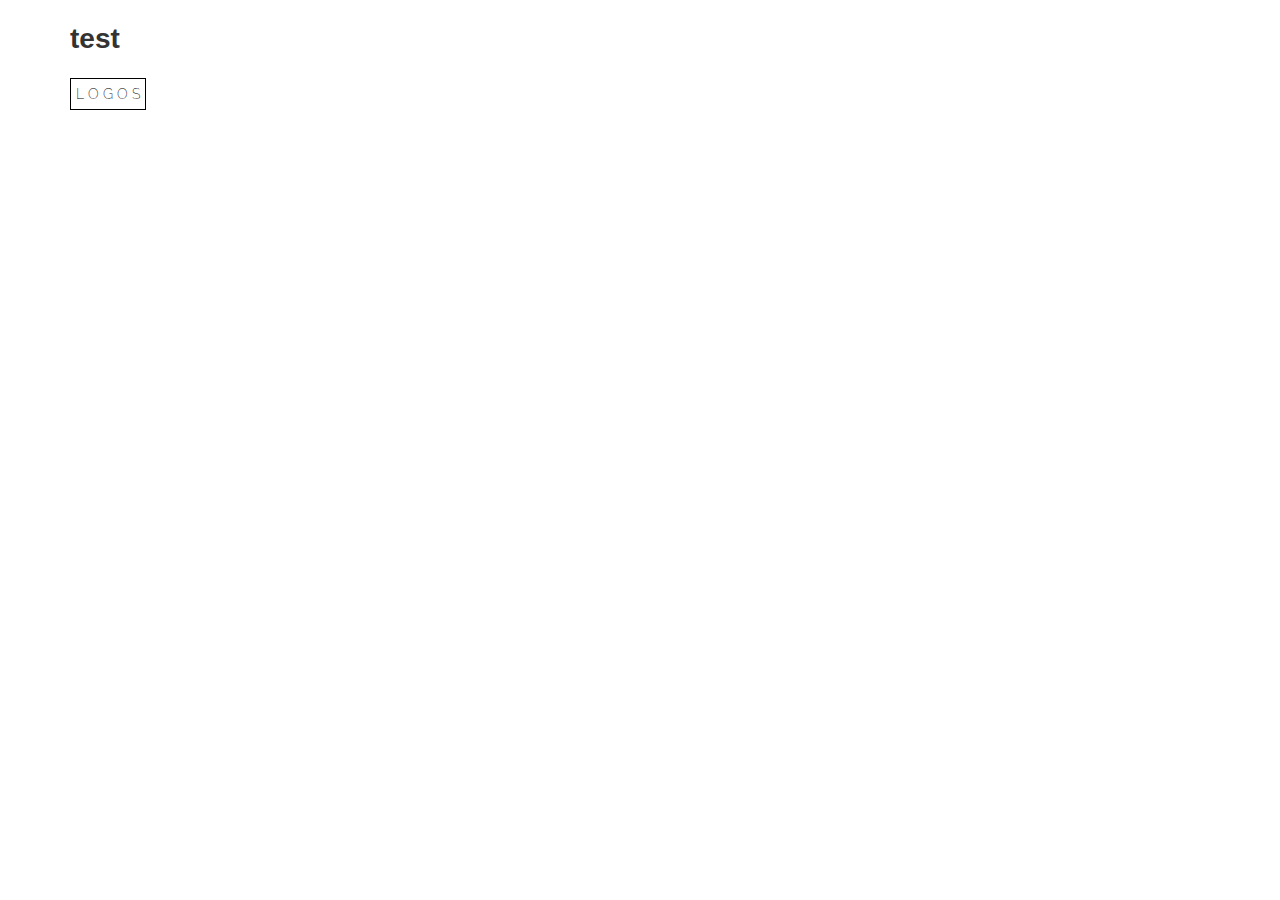
==== index.html @ 07541019 "added readme, setup index.html a bit" ====
<!DOCTYPE html>
<html>
<head>
  <link href='https://fonts.googleapis.com/css?family=Raleway:400,200' rel='stylesheet' type='text/css'>
  <link href='/assets/bootstrap.css' rel='stylesheet' type='text/css'>
  <link href='/assets/style.css' rel='stylesheet' type='text/css'>
  <title>whitecz.com | L O G O S</title>
</head>
<body>

<!-- sticky nav -->

<!-- end sticky nav -->



<!-- home -->
<!-- end home-->



<!-- about -->
<!-- end about-->


<!-- machine cut -->
<!-- end machine cut-->


<!-- hand cut -->
<!-- end hand cut-->


<!-- contact -->
<!-- end contact -->


<!-- testing below -->
<div class="row">
  <div class="container">
    <h1>test</h1>
    <div class="logo">L O G O S</div>
  </div>
</div>




</body>
</html>
---- assets/style.css ----
.logo {
	font-family: 'Raleway', sans-serif;
	font-weight: 200;
	padding: 5px;
	border: 1px solid #000;
	color: #000;
	display: inline-block;
}
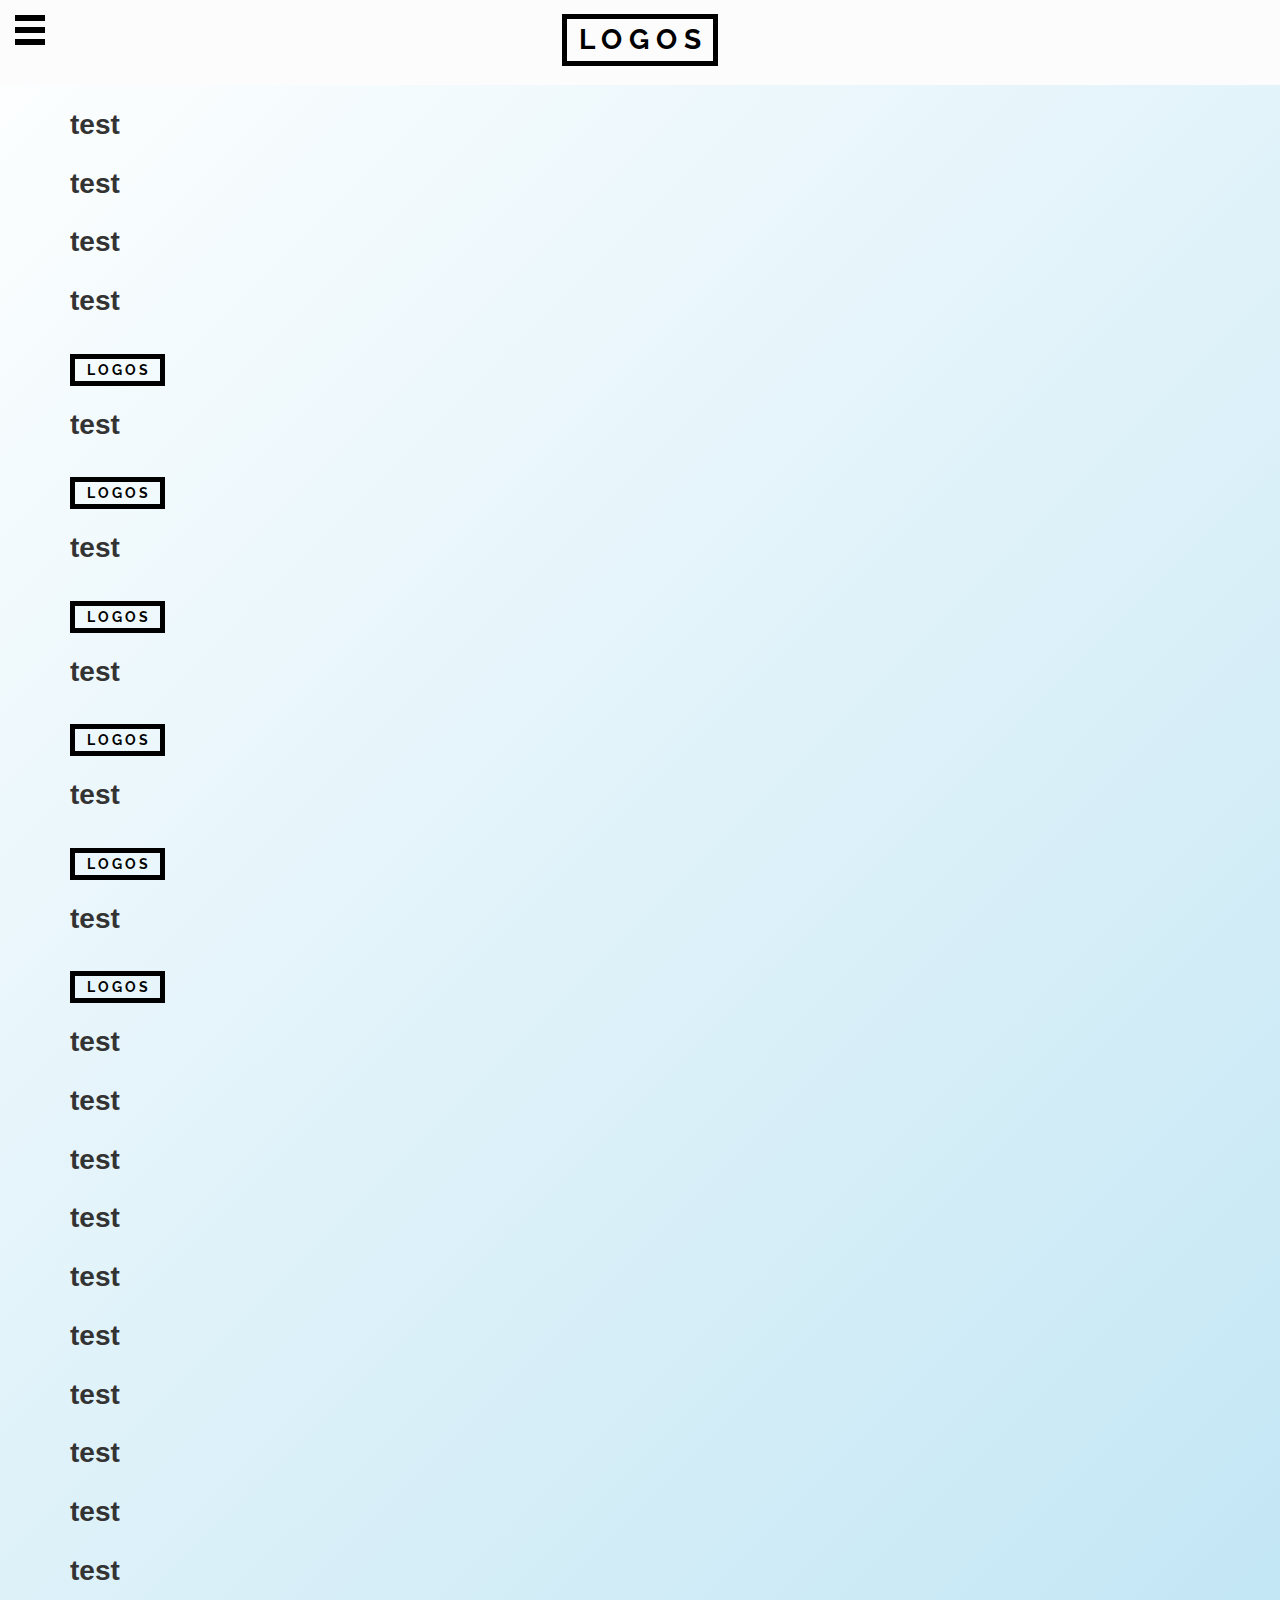
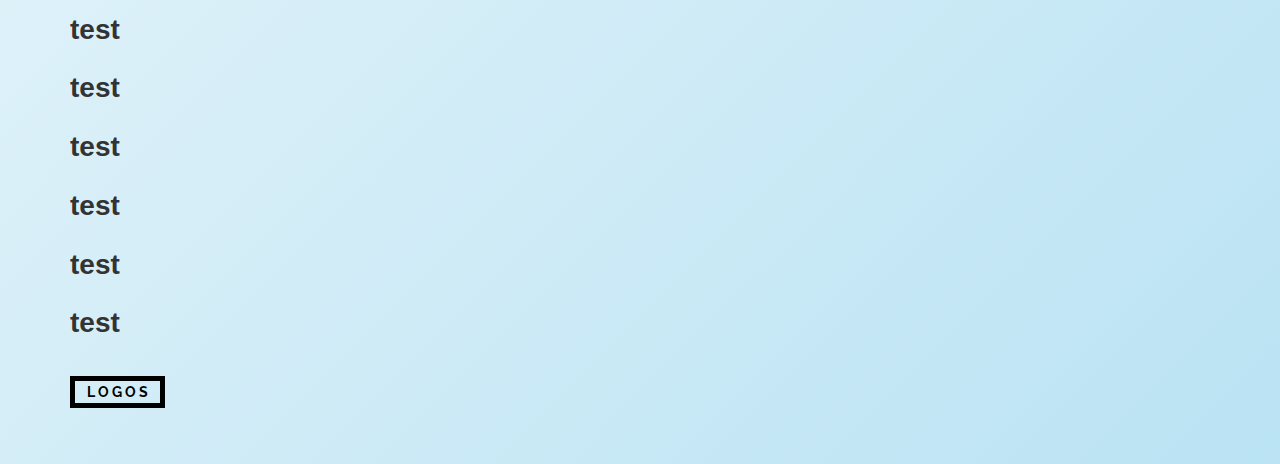
==== commit 9aff16c7: "Added different nav and logo" ====
--- a/index.html
+++ b/index.html
@@ -1,18 +1,51 @@
 <!DOCTYPE html>
 <html>
 <head>
-  <link href='https://fonts.googleapis.com/css?family=Raleway:400,200' rel='stylesheet' type='text/css'>
-  <link href='/assets/bootstrap.css' rel='stylesheet' type='text/css'>
-  <link href='/assets/style.css' rel='stylesheet' type='text/css'>
-  <title>whitecz.com | L O G O S</title>
+  <link href="https://fonts.googleapis.com/css?family=Raleway:300,800" rel="stylesheet">
+  <link href='assets/bootstrap.css' rel='stylesheet' type='text/css'>
+  <link href='assets/style.css' rel='stylesheet' type='text/css'>
+  <title>L O G O S | cubic zirconias</title>
 </head>
 <body>
 
 <!-- sticky nav -->
 
-<!-- end sticky nav -->
+<ul class="navigation">
+  <li class="nav-item"><a href="#">Home</a></li>
+  <li class="nav-item"><a href="#">Portfolio</a></li>
+  <li class="nav-item"><a href="#">About</a></li>
+  <li class="nav-item"><a href="#">Blog</a></li>
+  <li class="nav-item"><a href="#">Contact</a></li>
+</ul>
+
+<input type="checkbox" id="nav-trigger" class="nav-trigger" />
+<label for="nav-trigger"></label>
+
+<div class="site-wrap">
+<div class="nav-logo">
+    <h1 class="logo">L O G O S</h1>
+</div>
+    <!-- insert the rest of your page markup here -->
 
 
+<!-- <div class="nav">
+    <div class="col-sm-3 nav-logo">
+        <h1>logo</h1>
+    </div>
+    <div class="col-sm-9">
+        <div class="row">
+            <ul class="nav-bar font-lora">
+                <li><a href="#">About</a></li>
+                <li><a href="#">Machine Cut</a></li>
+                <li><a href="#">Hand Cut</a></li>
+                <li><a href="#">Contact</a></li>
+            </ul>
+        </div>
+    </div>
+</div> -->
+
+<!-- end sticky nav -->
+<div class="content">
 
 <!-- home -->
 <!-- end home-->
@@ -36,15 +69,78 @@
 
 
 <!-- testing below -->
-<div class="row">
-  <div class="container">
-    <h1>test</h1>
-    <div class="logo">L O G O S</div>
-  </div>
+    <div class="row">
+      <div class="container">
+        <h1>test</h1>
+        <h1>test</h1>
+        <h1>test</h1>
+        <h1>test</h1>
+
+        <div class="logo">L O G O S</div>
+      </div>
+    </div>
+
+    <div class="row">
+      <div class="container">
+        <h1>test</h1>
+        <div class="logo">L O G O S</div>
+      </div>
+    </div>
+
+    <div class="row">
+      <div class="container">
+        <h1>test</h1>
+        <div class="logo">L O G O S</div>
+      </div>
+    </div>
+
+    <div class="row">
+      <div class="container">
+        <h1>test</h1>
+        <div class="logo">L O G O S</div>
+      </div>
+    </div>
+
+    <div class="row">
+      <div class="container">
+        <h1>test</h1>
+        <div class="logo">L O G O S</div>
+      </div>
+    </div>
+
+    <div class="row">
+      <div class="container">
+        <h1>test</h1>
+        <div class="logo">L O G O S</div>
+      </div>
+    </div>
+
+    <div class="row">
+      <div class="container">
+        <h1>test</h1>
+        <h1>test</h1>
+        <h1>test</h1>
+        <h1>test</h1>
+        <h1>test</h1>
+        <h1>test</h1>
+        <h1>test</h1>
+        <h1>test</h1>
+        <h1>test</h1>
+        <h1>test</h1>
+        <h1>test</h1>
+        <h1>test</h1>
+        <h1>test</h1>
+        <h1>test</h1>
+        <h1>test</h1>
+        <h1>test</h1>
+        
+        <div class="logo">L O G O S</div>
+      </div>
+    </div>
+
 </div>
 
-
-
+</div>
 
 </body>
 </html>--- a/assets/style.css
+++ b/assets/style.css
@@ -1,8 +1,114 @@
+.font-lora {
+    font-family: 'Lora', serif;
+}
+
+.font {
+    font-family: 'Raleway', sans-serif;
+}
+
+.nav-logo {
+    box-sizing: border-box;
+    margin-top: 0;
+    width: 100%;
+    position: fixed;
+    margin-left: -56px;
+    top: 0;
+    text-align: center;
+    background-color: #fcfcfc;
+}
+
+/*@media (min-width: 768px) {
+    .nav-logo {
+        text-align:left;
+    }
+}*/
+
+
 .logo {
-	font-family: 'Raleway', sans-serif;
-	font-weight: 200;
-	padding: 5px;
-	border: 1px solid #000;
-	color: #000;
-	display: inline-block;
-}+    font-family: 'Raleway', sans-serif;
+    font-weight: 700;
+    padding: 1px 12px;
+    border: 5px solid #000;
+    color: #000;
+    display: inline-block;
+    margin-top:14px;
+
+}
+
+.content {
+    margin-top: 30px;
+}
+
+.navigation {
+    margin-top: 0;
+    list-style: none;
+    background: #111;
+    width: 100%;
+    height: 100%;
+    position: fixed;
+    top: 0;
+    right: 0;
+    bottom: 0;
+    left: 0;
+    z-index: 0;
+}
+
+.site-wrap {
+    min-width: 100%;
+    min-height: 100%;
+    background-color: #fff;
+    position: relative;
+    top: 0;
+    bottom: 100%;
+    left: 0;
+    z-index: 1;
+}
+
+.site-wrap {
+    /* ...previous styles here... */
+    padding: 4em;
+    background-image: linear-gradient(135deg, 
+                      rgb(254,255,255) 0%,
+                      rgb(221,241,249) 35%,
+                      rgb(160,216,239) 100%);
+    background-size: 200%;
+}
+
+.nav-trigger {
+    position: absolute;
+    clip: rect(0, 0, 0, 0);
+}
+
+label[for="nav-trigger"] {
+    position: fixed;
+    top: 15px;
+    left: 15px;
+    z-index: 2;
+}
+
+
+label[for="nav-trigger"] {
+    /* ... previous styles here... */
+    width: 30px;
+    height: 30px;
+    cursor: pointer;
+    background-image: url("data:image/svg+xml;utf8,<svg xmlns='http://www.w3.org/2000/svg' xmlns:xlink='http://www.w3.org/1999/xlink' version='1.1' x='0px' y='0px' width='30px' height='30px' viewBox='0 0 30 30' enable-background='new 0 0 30 30' xml:space='preserve'><rect width='30' height='6'/><rect y='24' width='30' height='6'/><rect y='12' width='30' height='6'/></svg>");
+    background-size: contain;
+}
+
+.nav-trigger:checked + label {
+    left: 215px;
+}
+
+.nav-trigger:checked ~ .site-wrap {
+    left: 200px;
+    box-shadow: 0 0 5px 5px rgba(0,0,0,0.5);
+}
+
+.nav-trigger + label, .site-wrap {
+    transition: left 0.2s;
+}
+
+body {
+    overflow-x: hidden;
+}
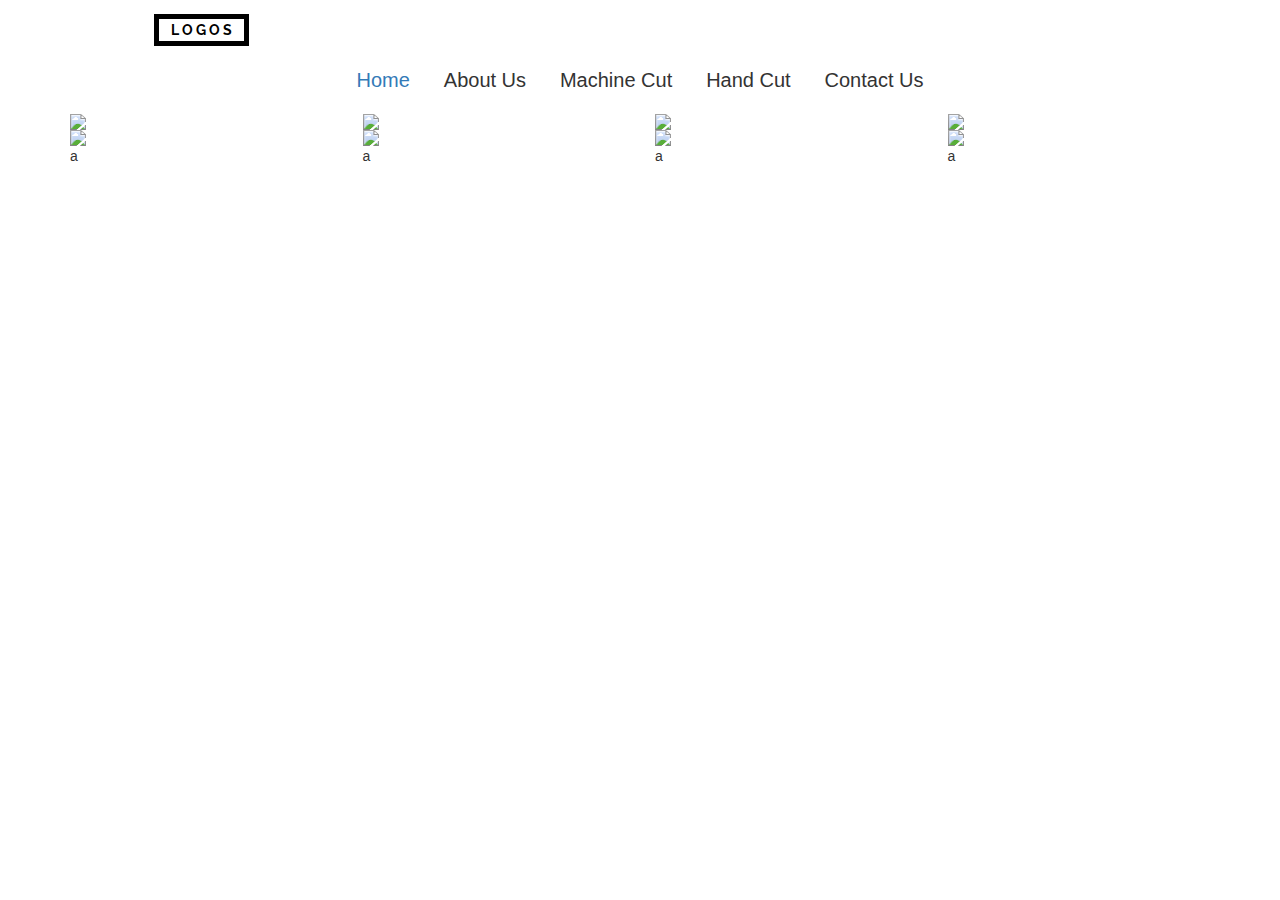
==== commit 3d7a6222: "test styles and .gitignore" ====
--- a/index.html
+++ b/index.html
@@ -1,146 +1,56 @@
-<!DOCTYPE html>
-<html>
-<head>
-  <link href="https://fonts.googleapis.com/css?family=Raleway:300,800" rel="stylesheet">
-  <link href='assets/bootstrap.css' rel='stylesheet' type='text/css'>
-  <link href='assets/style.css' rel='stylesheet' type='text/css'>
-  <title>L O G O S | cubic zirconias</title>
-</head>
-<body>
-
-<!-- sticky nav -->
-
-<ul class="navigation">
-  <li class="nav-item"><a href="#">Home</a></li>
-  <li class="nav-item"><a href="#">Portfolio</a></li>
-  <li class="nav-item"><a href="#">About</a></li>
-  <li class="nav-item"><a href="#">Blog</a></li>
-  <li class="nav-item"><a href="#">Contact</a></li>
-</ul>
-
-<input type="checkbox" id="nav-trigger" class="nav-trigger" />
-<label for="nav-trigger"></label>
-
-<div class="site-wrap">
-<div class="nav-logo">
-    <h1 class="logo">L O G O S</h1>
-</div>
-    <!-- insert the rest of your page markup here -->
-
-
-<!-- <div class="nav">
-    <div class="col-sm-3 nav-logo">
-        <h1>logo</h1>
-    </div>
-    <div class="col-sm-9">
-        <div class="row">
-            <ul class="nav-bar font-lora">
-                <li><a href="#">About</a></li>
-                <li><a href="#">Machine Cut</a></li>
-                <li><a href="#">Hand Cut</a></li>
-                <li><a href="#">Contact</a></li>
-            </ul>
-        </div>
-    </div>
-</div> -->
-
-<!-- end sticky nav -->
-<div class="content">
-
-<!-- home -->
-<!-- end home-->
-
-
-
-<!-- about -->
-<!-- end about-->
-
-
-<!-- machine cut -->
-<!-- end machine cut-->
-
-
-<!-- hand cut -->
-<!-- end hand cut-->
-
-
-<!-- contact -->
-<!-- end contact -->
-
-
-<!-- testing below -->
-    <div class="row">
-      <div class="container">
-        <h1>test</h1>
-        <h1>test</h1>
-        <h1>test</h1>
-        <h1>test</h1>
-
-        <div class="logo">L O G O S</div>
-      </div>
-    </div>
-
-    <div class="row">
-      <div class="container">
-        <h1>test</h1>
-        <div class="logo">L O G O S</div>
-      </div>
-    </div>
-
-    <div class="row">
-      <div class="container">
-        <h1>test</h1>
-        <div class="logo">L O G O S</div>
-      </div>
-    </div>
-
-    <div class="row">
-      <div class="container">
-        <h1>test</h1>
-        <div class="logo">L O G O S</div>
-      </div>
-    </div>
-
-    <div class="row">
-      <div class="container">
-        <h1>test</h1>
-        <div class="logo">L O G O S</div>
-      </div>
-    </div>
-
-    <div class="row">
-      <div class="container">
-        <h1>test</h1>
-        <div class="logo">L O G O S</div>
-      </div>
-    </div>
-
-    <div class="row">
-      <div class="container">
-        <h1>test</h1>
-        <h1>test</h1>
-        <h1>test</h1>
-        <h1>test</h1>
-        <h1>test</h1>
-        <h1>test</h1>
-        <h1>test</h1>
-        <h1>test</h1>
-        <h1>test</h1>
-        <h1>test</h1>
-        <h1>test</h1>
-        <h1>test</h1>
-        <h1>test</h1>
-        <h1>test</h1>
-        <h1>test</h1>
-        <h1>test</h1>
-        
-        <div class="logo">L O G O S</div>
-      </div>
-    </div>
-
-</div>
-
-</div>
-
-</body>
+<!DOCTYPE html>
+<html>
+<head>
+  <link href="https://fonts.googleapis.com/css?family=Raleway:300,800" rel="stylesheet">
+  <link href='assets/bootstrap.css' rel='stylesheet' type='text/css'>
+  <link href='assets/style.css' rel='stylesheet' type='text/css'>
+  <title>L O G O S | cubic zirconias</title>
+</head>
+<body>
+
+
+<div class="container">
+    <div class="row">
+        <div class="col-xs-12 col-sm-3 logo-container">
+            <div class="logo">L O G O S</div>
+        </div>
+        <div class="col-xs-12 col-sm-9"></div>
+    </div>
+    <div class="row">
+        <nav>
+            <ul class="nav">
+                <li><a href="#" class="mobile-nav">Home</a></li>
+                <li>About Us</li>
+                <li>Machine Cut</li>
+                <li>Hand Cut</li>
+                <li>Contact Us</li>
+            </ul>
+        </nav>
+    </div>
+
+    <div class="content">
+        <div class="row image-row">
+            <div class="col-md-3"><img class="img-responsive" src="images/full/1.jpg"/></div>
+            <div class="col-md-3"><img class="img-responsive" src="images/full/1.jpg"/></div>
+            <div class="col-md-3"><img class="img-responsive" src="images/full/1.jpg"/></div>
+            <div class="col-md-3"><img class="img-responsive" src="images/full/1.jpg"/></div>
+        </div>
+
+        <div class="row image-row">
+            <div class="col-md-3"><img class="img-responsive" src="images/full/1.jpg"/></div>
+            <div class="col-md-3"><img class="img-responsive" src="images/full/1.jpg"/></div>
+            <div class="col-md-3"><img class="img-responsive" src="images/full/1.jpg"/></div>
+            <div class="col-md-3"><img class="img-responsive" src="images/full/1.jpg"/></div>
+        </div>
+
+        <div class="row">
+            <div class="col-md-3">a</div>
+            <div class="col-md-3">a</div>
+            <div class="col-md-3">a</div>
+            <div class="col-md-3">a</div>
+        </div>
+    </div>
+</div>
+
+</body>
 </html>--- a/assets/style.css
+++ b/assets/style.css
@@ -1,21 +1,3 @@
-.font-lora {
-    font-family: 'Lora', serif;
-}
-
-.font {
-    font-family: 'Raleway', sans-serif;
-}
-
-.nav-logo {
-    box-sizing: border-box;
-    margin-top: 0;
-    width: 100%;
-    position: fixed;
-    margin-left: -56px;
-    top: 0;
-    text-align: center;
-    background-color: #fcfcfc;
-}
 
 /*@media (min-width: 768px) {
     .nav-logo {
@@ -23,6 +5,9 @@
     }
 }*/
 
+.logo-container {
+    text-align: center;
+}
 
 .logo {
     font-family: 'Raleway', sans-serif;
@@ -35,80 +20,27 @@
 
 }
 
-.content {
-    margin-top: 30px;
+ul.nav {
+    list-style-type: none;
+    padding: 0;
+    text-align: center;
 }
 
-.navigation {
-    margin-top: 0;
-    list-style: none;
-    background: #111;
-    width: 100%;
-    height: 100%;
-    position: fixed;
-    top: 0;
-    right: 0;
-    bottom: 0;
-    left: 0;
-    z-index: 0;
+ul.nav li {
+    /*display: inline;*/
+    text-align: center;
+    margin: 15px;
+    border-top: 1px solid #000;
+
+    height: 40px;
+    line-height: 40px;
+
+    font-size: 20px;
 }
 
-.site-wrap {
-    min-width: 100%;
-    min-height: 100%;
-    background-color: #fff;
-    position: relative;
-    top: 0;
-    bottom: 100%;
-    left: 0;
-    z-index: 1;
-}
-
-.site-wrap {
-    /* ...previous styles here... */
-    padding: 4em;
-    background-image: linear-gradient(135deg, 
-                      rgb(254,255,255) 0%,
-                      rgb(221,241,249) 35%,
-                      rgb(160,216,239) 100%);
-    background-size: 200%;
-}
-
-.nav-trigger {
-    position: absolute;
-    clip: rect(0, 0, 0, 0);
-}
-
-label[for="nav-trigger"] {
-    position: fixed;
-    top: 15px;
-    left: 15px;
-    z-index: 2;
-}
-
-
-label[for="nav-trigger"] {
-    /* ... previous styles here... */
-    width: 30px;
-    height: 30px;
-    cursor: pointer;
-    background-image: url("data:image/svg+xml;utf8,<svg xmlns='http://www.w3.org/2000/svg' xmlns:xlink='http://www.w3.org/1999/xlink' version='1.1' x='0px' y='0px' width='30px' height='30px' viewBox='0 0 30 30' enable-background='new 0 0 30 30' xml:space='preserve'><rect width='30' height='6'/><rect y='24' width='30' height='6'/><rect y='12' width='30' height='6'/></svg>");
-    background-size: contain;
-}
-
-.nav-trigger:checked + label {
-    left: 215px;
-}
-
-.nav-trigger:checked ~ .site-wrap {
-    left: 200px;
-    box-shadow: 0 0 5px 5px rgba(0,0,0,0.5);
-}
-
-.nav-trigger + label, .site-wrap {
-    transition: left 0.2s;
-}
-
-body {
-    overflow-x: hidden;
-}
+@media (min-width: 768px) {
+    ul.nav li {
+        display: inline;
+        border-top: none;
+    }
+}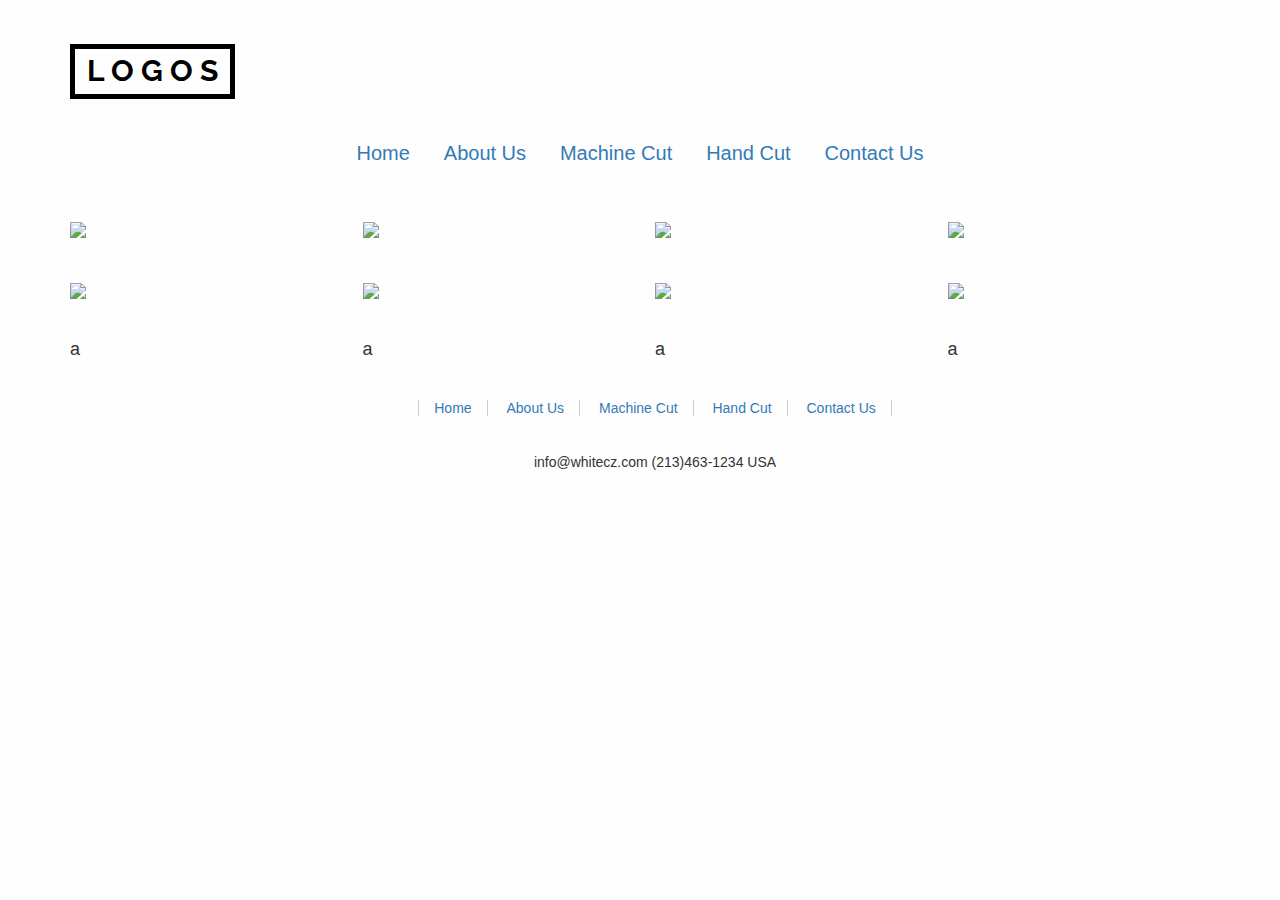
==== commit 8d1fb0a4: "Added handcut and machine cut" ====
--- a/index.html
+++ b/index.html
@@ -2,55 +2,81 @@
 <html>
 <head>
   <link href="https://fonts.googleapis.com/css?family=Raleway:300,800" rel="stylesheet">
-  <link href='assets/bootstrap.css' rel='stylesheet' type='text/css'>
-  <link href='assets/style.css' rel='stylesheet' type='text/css'>
+  <link href='/assets/bootstrap.css' rel='stylesheet' type='text/css'>
+  <link href='/assets/style.css' rel='stylesheet' type='text/css'>
+  <meta name="viewport" content="width=device-width, initial-scale=1">
   <title>L O G O S | cubic zirconias</title>
 </head>
 <body>
 
 
 <div class="container">
+<div class="logo-container">
     <div class="row">
-        <div class="col-xs-12 col-sm-3 logo-container">
+        <div class="col-xs-12 col-sm-4">
             <div class="logo">L O G O S</div>
         </div>
-        <div class="col-xs-12 col-sm-9"></div>
+        <div class="col-xs-12 col-sm-8"></div>
     </div>
+</div>
+<div class="nav-container">
     <div class="row">
         <nav>
             <ul class="nav">
-                <li><a href="#" class="mobile-nav">Home</a></li>
-                <li>About Us</li>
-                <li>Machine Cut</li>
-                <li>Hand Cut</li>
-                <li>Contact Us</li>
+                <li><a href="/" class="mobile-nav">Home</a></li>
+                <li><a href="/about" class="mobile-nav">About Us</a></li>
+                <li><a href="/machinecut" class="mobile-nav">Machine Cut</a></li>
+                <li><a href="/handcut" class="mobile-nav">Hand Cut</a></li>
+                <li><a href="/contact" class="mobile-nav">Contact Us</a></li>
             </ul>
         </nav>
     </div>
+</div>
 
+
+<div class="content-container">
     <div class="content">
         <div class="row image-row">
-            <div class="col-md-3"><img class="img-responsive" src="images/full/1.jpg"/></div>
-            <div class="col-md-3"><img class="img-responsive" src="images/full/1.jpg"/></div>
-            <div class="col-md-3"><img class="img-responsive" src="images/full/1.jpg"/></div>
-            <div class="col-md-3"><img class="img-responsive" src="images/full/1.jpg"/></div>
+            <div class="col-sm-6 col-md-3 img-container"><img class="img-responsive" src="images/thumbs/1.jpg"/></div>
+            <div class="col-sm-6 col-md-3 img-container"><img class="img-responsive" src="images/thumbs/1.jpg"/></div>
+            <div class="col-sm-6 col-md-3 img-container"><img class="img-responsive" src="images/thumbs/1.jpg"/></div>
+            <div class="col-sm-6 col-md-3 img-container"><img class="img-responsive" src="images/thumbs/1.jpg"/></div>
         </div>
 
         <div class="row image-row">
-            <div class="col-md-3"><img class="img-responsive" src="images/full/1.jpg"/></div>
-            <div class="col-md-3"><img class="img-responsive" src="images/full/1.jpg"/></div>
-            <div class="col-md-3"><img class="img-responsive" src="images/full/1.jpg"/></div>
-            <div class="col-md-3"><img class="img-responsive" src="images/full/1.jpg"/></div>
+            <div class="col-sm-3"><img class="img-responsive" src="images/thumbs/1.jpg"/></div>
+            <div class="col-sm-3"><img class="img-responsive" src="images/thumbs/1.jpg"/></div>
+            <div class="col-sm-3"><img class="img-responsive" src="images/thumbs/1.jpg"/></div>
+            <div class="col-sm-3"><img class="img-responsive" src="images/thumbs/1.jpg"/></div>
         </div>
 
-        <div class="row">
-            <div class="col-md-3">a</div>
-            <div class="col-md-3">a</div>
-            <div class="col-md-3">a</div>
-            <div class="col-md-3">a</div>
+        <div class="row image-row">
+            <div class="col-sm-3">a</div>
+            <div class="col-sm-3">a</div>
+            <div class="col-sm-3">a</div>
+            <div class="col-sm-3">a</div>
         </div>
     </div>
 </div>
 
+
+
+<footer>
+<div class="container">
+    <div class="row">
+    <ul class="footer-nav">
+        <li><a href="#">Home</a></li>
+        <li><a href="#">About Us</a></li>
+        <li><a href="#">Machine Cut</a></li>
+        <li><a href="#">Hand Cut</a></li>
+        <li><a href="#">Contact Us</a></li>
+
+    </ul>
+    </div>
+    <div class="row">
+    info@whitecz.com (213)463-1234 USA
+    </div>
+</div>
+</footer>
 </body>
 </html>--- a/assets/style.css
+++ b/assets/style.css
@@ -4,19 +4,27 @@
         text-align:left;
     }
 }*/
+body {
+    background-color: #fefefe;
+}
 
 .logo-container {
-    text-align: center;
+    margin-top: 30px;
 }
 
 .logo {
     font-family: 'Raleway', sans-serif;
     font-weight: 700;
+    font-size: 30px;
     padding: 1px 12px;
     border: 5px solid #000;
     color: #000;
     display: inline-block;
     margin-top:14px;
+
+}
+
+.nav-container {
 
 }
 
@@ -38,9 +46,91 @@
     font-size: 20px;
 }
 
+.img-container {
+    margin: 10px 0;
+    padding-bottom: 10px;
+}
+
+.image-row {
+    padding-top: 15px;
+}
+
+.img-responsive {
+    width: 100%;
+}
+
+h1 {
+    color: #555;
+}
+.content-container {
+    font-size: 18px;
+    line-height: 30px;
+}
+
+.content-row {
+    margin-bottom: 15px;
+}
+/*** footer ***/
+ul.footer-nav {
+    list-style-type: none;
+    padding: 0;
+    text-align: center;
+}
+
+ul.footer-nav li {
+    padding: 0 15px;
+    border-right: 1px solid #ccc;
+    display: inline;
+    text-align: center;
+}
+
+ul.footer-nav li:first-child {
+    border-left: 1px solid #ccc;
+}
+
+.vcenter {
+    display: inline-block;
+    vertical-align: middle;
+    float: none;
+}
+
+.card {
+    padding: 10px;
+    width: 100%;
+    min-height: 100px;
+    -moz-box-shadow: 0px 0px 5px rgba(0,0,0,.25);
+    -webkit-box-shadow: 0px 0px 5px rgba(0,0,0,.25);
+    box-shadow: 0px 0px 5px rgba(0,0,0,.25);
+}
+
+.main-block {
+    text-align: center;
+}
+
+.table {
+    margin: 10px 0;
+    text-align: center;
+}
+
+.row {
+    margin-top: 20px;
+}
+
+table.table td:hover {
+    background-color: #ccc;
+}
+
+footer {
+    text-align: center;
+    padding-bottom: 100px;
+}
 @media (min-width: 768px) {
     ul.nav li {
         display: inline;
         border-top: none;
     }
+
+    .img-container {
+        margin: 0;
+    }
 }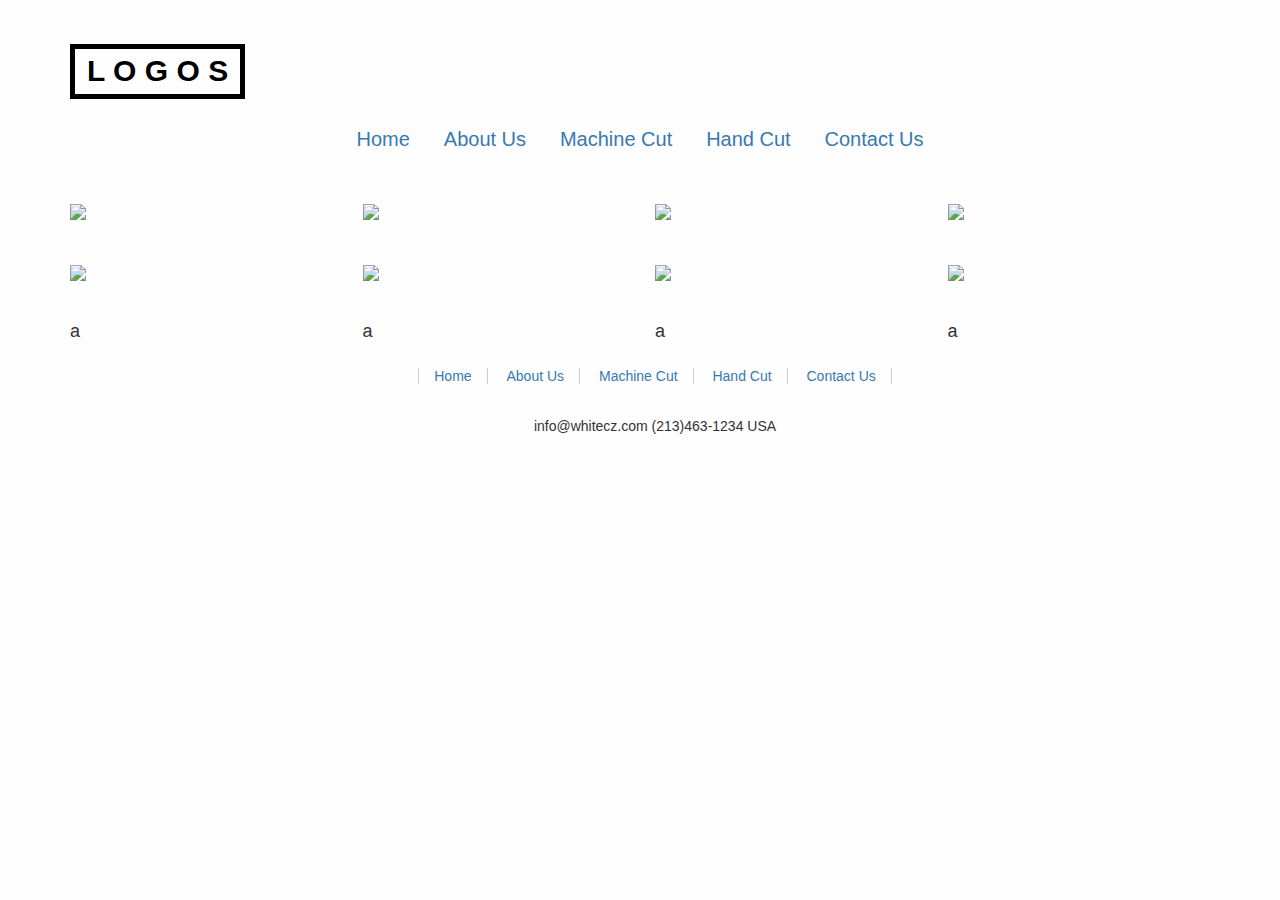
==== commit 37e4127d: "Added more pages and contact" ====
--- a/index.html
+++ b/index.html
@@ -1,7 +1,7 @@
 <!DOCTYPE html>
 <html>
 <head>
-  <link href="https://fonts.googleapis.com/css?family=Raleway:300,800" rel="stylesheet">
+  <!--<link href="https://fonts.googleapis.com/css?family=Raleway:300,800" rel="stylesheet">-->
   <link href='/assets/bootstrap.css' rel='stylesheet' type='text/css'>
   <link href='/assets/style.css' rel='stylesheet' type='text/css'>
   <meta name="viewport" content="width=device-width, initial-scale=1">
@@ -22,7 +22,7 @@
 <div class="nav-container">
     <div class="row">
         <nav>
-            <ul class="nav">
+            <ul class="header-nav">
                 <li><a href="/" class="mobile-nav">Home</a></li>
                 <li><a href="/about" class="mobile-nav">About Us</a></li>
                 <li><a href="/machinecut" class="mobile-nav">Machine Cut</a></li>
--- a/assets/style.css
+++ b/assets/style.css
@@ -28,13 +28,13 @@
 
 }
 
-ul.nav {
+ul.header-nav {
     list-style-type: none;
     padding: 0;
     text-align: center;
 }
 
-ul.nav li {
+ul.header-nav li {
     /*display: inline;*/
     text-align: center;
     margin: 15px;
@@ -125,7 +125,7 @@
     padding-bottom: 100px;
 }
 @media (min-width: 768px) {
-    ul.nav li {
+    ul.header-nav li {
         display: inline;
         border-top: none;
     }
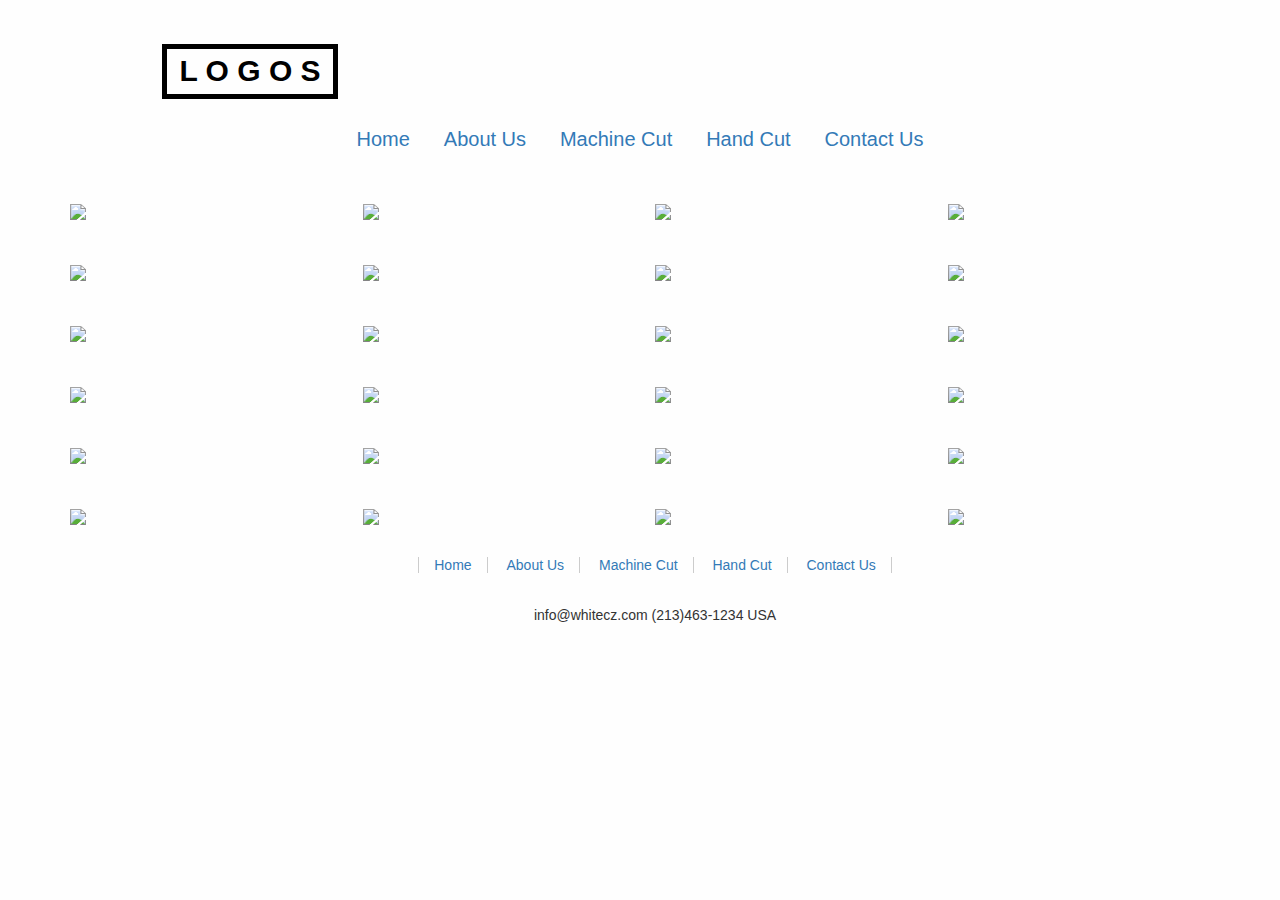
==== commit 5e6c796f: "Added generator script and stylines to mobile pages" ====
--- a/index.html
+++ b/index.html
@@ -43,19 +43,7 @@
             <div class="col-sm-6 col-md-3 img-container"><img class="img-responsive" src="images/thumbs/1.jpg"/></div>
         </div>
 
-        <div class="row image-row">
-            <div class="col-sm-3"><img class="img-responsive" src="images/thumbs/1.jpg"/></div>
-            <div class="col-sm-3"><img class="img-responsive" src="images/thumbs/1.jpg"/></div>
-            <div class="col-sm-3"><img class="img-responsive" src="images/thumbs/1.jpg"/></div>
-            <div class="col-sm-3"><img class="img-responsive" src="images/thumbs/1.jpg"/></div>
-        </div>
-
-        <div class="row image-row">
-            <div class="col-sm-3">a</div>
-            <div class="col-sm-3">a</div>
-            <div class="col-sm-3">a</div>
-            <div class="col-sm-3">a</div>
-        </div>
+        <div class="row image-row"><div class="col-sm-6 col-md-3 img-container"><img class="img-responsive" src="images/thumbs/1.jpg"></div><div class="col-sm-6 col-md-3 img-container"><img class="img-responsive" src="images/thumbs/2.jpg"></div><div class="col-sm-6 col-md-3 img-container"><img class="img-responsive" src="images/thumbs/3.jpg"></div><div class="col-sm-6 col-md-3 img-container"><img class="img-responsive" src="images/thumbs/4.jpg"></div></div><div class="row image-row"><div class="col-sm-6 col-md-3 img-container"><img class="img-responsive" src="images/thumbs/5.jpg"></div><div class="col-sm-6 col-md-3 img-container"><img class="img-responsive" src="images/thumbs/6.jpg"></div><div class="col-sm-6 col-md-3 img-container"><img class="img-responsive" src="images/thumbs/7.jpg"></div><div class="col-sm-6 col-md-3 img-container"><img class="img-responsive" src="images/thumbs/8.jpg"></div></div><div class="row image-row"><div class="col-sm-6 col-md-3 img-container"><img class="img-responsive" src="images/thumbs/9.jpg"></div><div class="col-sm-6 col-md-3 img-container"><img class="img-responsive" src="images/thumbs/10.jpg"></div><div class="col-sm-6 col-md-3 img-container"><img class="img-responsive" src="images/thumbs/11.jpg"></div><div class="col-sm-6 col-md-3 img-container"><img class="img-responsive" src="images/thumbs/12.jpg"></div></div><div class="row image-row"><div class="col-sm-6 col-md-3 img-container"><img class="img-responsive" src="images/thumbs/13.jpg"></div><div class="col-sm-6 col-md-3 img-container"><img class="img-responsive" src="images/thumbs/14.jpg"></div><div class="col-sm-6 col-md-3 img-container"><img class="img-responsive" src="images/thumbs/15.jpg"></div><div class="col-sm-6 col-md-3 img-container"><img class="img-responsive" src="images/thumbs/16.jpg"></div></div><div class="row image-row"><div class="col-sm-6 col-md-3 img-container"><img class="img-responsive" src="images/thumbs/17.jpg"></div><div class="col-sm-6 col-md-3 img-container"><img class="img-responsive" src="images/thumbs/18.jpg"></div><div class="col-sm-6 col-md-3 img-container"><img class="img-responsive" src="images/thumbs/19.jpg"></div><div class="col-sm-6 col-md-3 img-container"><img class="img-responsive" src="images/thumbs/20.jpg"></div></div>
     </div>
 </div>
 
--- a/assets/style.css
+++ b/assets/style.css
@@ -9,6 +9,7 @@
 }
 
 .logo-container {
+    text-align: center;
     margin-top: 30px;
 }
 
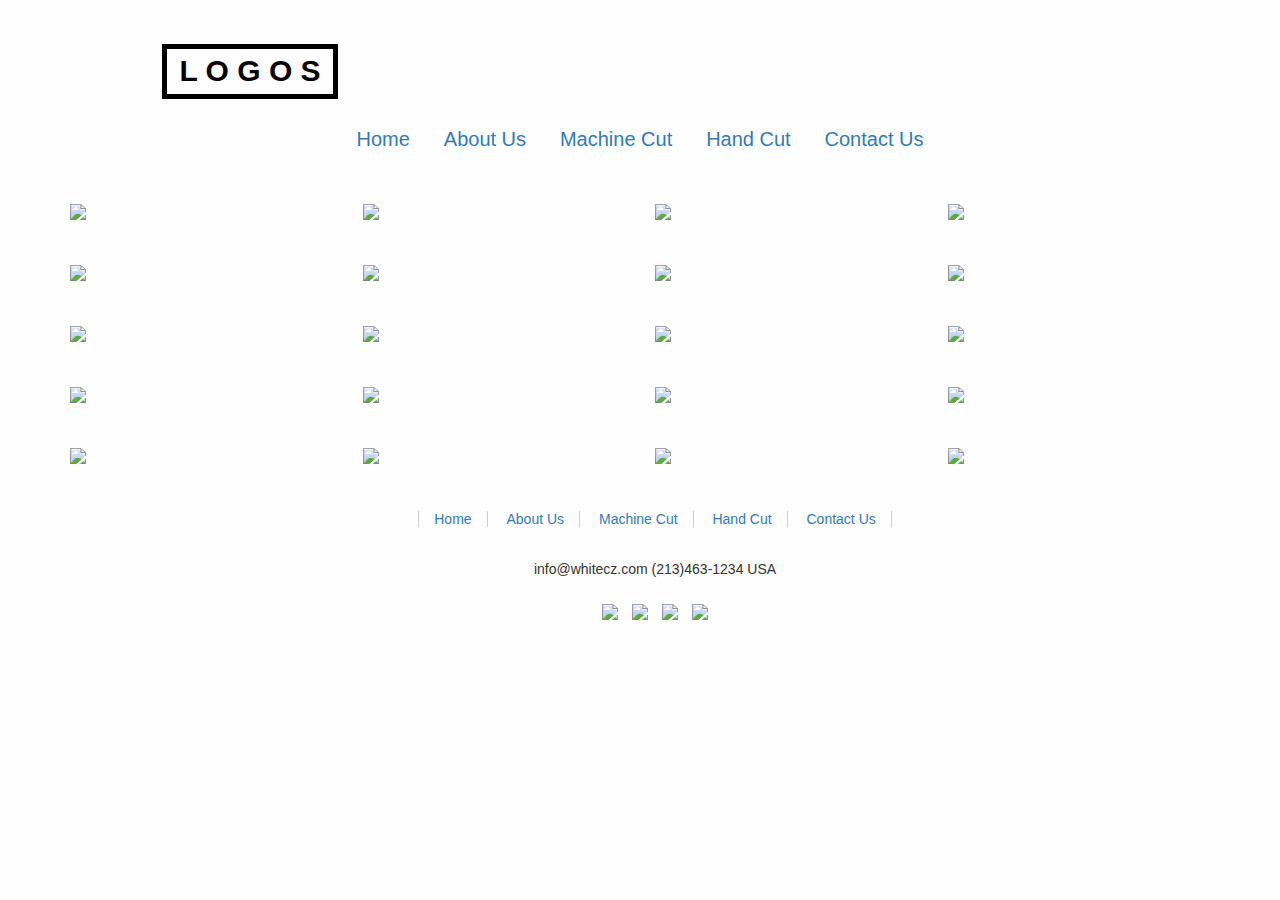
==== commit 48ccdc6a: "added magnific" ====
--- a/index.html
+++ b/index.html
@@ -1,12 +1,17 @@
 <!DOCTYPE html>
 <html>
 <head>
-  <!--<link href="https://fonts.googleapis.com/css?family=Raleway:300,800" rel="stylesheet">-->
   <link href='/assets/bootstrap.css' rel='stylesheet' type='text/css'>
   <link href='/assets/style.css' rel='stylesheet' type='text/css'>
   <meta name="viewport" content="width=device-width, initial-scale=1">
   <title>L O G O S | cubic zirconias</title>
+  <link rel="stylesheet" href="/assets/magnific-popup.css">
+  <script src="//ajax.googleapis.com/ajax/libs/jquery/1.9.1/jquery.min.js"></script>
+  <script src="/assets/jquery.magnific-popup.min.js"></script>
 </head>
+
+
+
 <body>
 
 
@@ -32,18 +37,13 @@
         </nav>
     </div>
 </div>
-
+<div class="modal">
+</div>
 
 <div class="content-container">
     <div class="content">
-        <div class="row image-row">
-            <div class="col-sm-6 col-md-3 img-container"><img class="img-responsive" src="images/thumbs/1.jpg"/></div>
-            <div class="col-sm-6 col-md-3 img-container"><img class="img-responsive" src="images/thumbs/1.jpg"/></div>
-            <div class="col-sm-6 col-md-3 img-container"><img class="img-responsive" src="images/thumbs/1.jpg"/></div>
-            <div class="col-sm-6 col-md-3 img-container"><img class="img-responsive" src="images/thumbs/1.jpg"/></div>
-        </div>
+    <body><div class="row image-row"><div class="col-sm-6 col-md-3 img-container"><a class="image-link" href="/images/full/1.jpg"><img class="img-responsive" src="/images/thumbs/1.jpg"></a></div><div class="col-sm-6 col-md-3 img-container"><a class="image-link" href="/images/full/2.jpg"><img class="img-responsive" src="/images/thumbs/2.jpg"></a></div><div class="col-sm-6 col-md-3 img-container"><a class="image-link" href="/images/full/3.jpg"><img class="img-responsive" src="/images/thumbs/3.jpg"></a></div><div class="col-sm-6 col-md-3 img-container"><a class="image-link" href="/images/full/4.jpg"><img class="img-responsive" src="/images/thumbs/4.jpg"></a></div></div><div class="row image-row"><div class="col-sm-6 col-md-3 img-container"><a class="image-link" href="/images/full/5.jpg"><img class="img-responsive" src="/images/thumbs/5.jpg"></a></div><div class="col-sm-6 col-md-3 img-container"><a class="image-link" href="/images/full/6.jpg"><img class="img-responsive" src="/images/thumbs/6.jpg"></a></div><div class="col-sm-6 col-md-3 img-container"><a class="image-link" href="/images/full/7.jpg"><img class="img-responsive" src="/images/thumbs/7.jpg"></a></div><div class="col-sm-6 col-md-3 img-container"><a class="image-link" href="/images/full/8.jpg"><img class="img-responsive" src="/images/thumbs/8.jpg"></a></div></div><div class="row image-row"><div class="col-sm-6 col-md-3 img-container"><a class="image-link" href="/images/full/9.jpg"><img class="img-responsive" src="/images/thumbs/9.jpg"></a></div><div class="col-sm-6 col-md-3 img-container"><a class="image-link" href="/images/full/10.jpg"><img class="img-responsive" src="/images/thumbs/10.jpg"></a></div><div class="col-sm-6 col-md-3 img-container"><a class="image-link" href="/images/full/11.jpg"><img class="img-responsive" src="/images/thumbs/11.jpg"></a></div><div class="col-sm-6 col-md-3 img-container"><a class="image-link" href="/images/full/12.jpg"><img class="img-responsive" src="/images/thumbs/12.jpg"></a></div></div><div class="row image-row"><div class="col-sm-6 col-md-3 img-container"><a class="image-link" href="/images/full/13.jpg"><img class="img-responsive" src="/images/thumbs/13.jpg"></a></div><div class="col-sm-6 col-md-3 img-container"><a class="image-link" href="/images/full/14.jpg"><img class="img-responsive" src="/images/thumbs/14.jpg"></a></div><div class="col-sm-6 col-md-3 img-container"><a class="image-link" href="/images/full/15.jpg"><img class="img-responsive" src="/images/thumbs/15.jpg"></a></div><div class="col-sm-6 col-md-3 img-container"><a class="image-link" href="/images/full/16.jpg"><img class="img-responsive" src="/images/thumbs/16.jpg"></a></div></div><div class="row image-row"><div class="col-sm-6 col-md-3 img-container"><a class="image-link" href="/images/full/17.jpg"><img class="img-responsive" src="/images/thumbs/17.jpg"></a></div><div class="col-sm-6 col-md-3 img-container"><a class="image-link" href="/images/full/18.jpg"><img class="img-responsive" src="/images/thumbs/18.jpg"></a></div><div class="col-sm-6 col-md-3 img-container"><a class="image-link" href="/images/full/19.jpg"><img class="img-responsive" src="/images/thumbs/19.jpg"></a></div><div class="col-sm-6 col-md-3 img-container"><a class="image-link" href="/images/full/20.jpg"><img class="img-responsive" src="/images/thumbs/20.jpg"></a></div></div></body>
 
-        <div class="row image-row"><div class="col-sm-6 col-md-3 img-container"><img class="img-responsive" src="images/thumbs/1.jpg"></div><div class="col-sm-6 col-md-3 img-container"><img class="img-responsive" src="images/thumbs/2.jpg"></div><div class="col-sm-6 col-md-3 img-container"><img class="img-responsive" src="images/thumbs/3.jpg"></div><div class="col-sm-6 col-md-3 img-container"><img class="img-responsive" src="images/thumbs/4.jpg"></div></div><div class="row image-row"><div class="col-sm-6 col-md-3 img-container"><img class="img-responsive" src="images/thumbs/5.jpg"></div><div class="col-sm-6 col-md-3 img-container"><img class="img-responsive" src="images/thumbs/6.jpg"></div><div class="col-sm-6 col-md-3 img-container"><img class="img-responsive" src="images/thumbs/7.jpg"></div><div class="col-sm-6 col-md-3 img-container"><img class="img-responsive" src="images/thumbs/8.jpg"></div></div><div class="row image-row"><div class="col-sm-6 col-md-3 img-container"><img class="img-responsive" src="images/thumbs/9.jpg"></div><div class="col-sm-6 col-md-3 img-container"><img class="img-responsive" src="images/thumbs/10.jpg"></div><div class="col-sm-6 col-md-3 img-container"><img class="img-responsive" src="images/thumbs/11.jpg"></div><div class="col-sm-6 col-md-3 img-container"><img class="img-responsive" src="images/thumbs/12.jpg"></div></div><div class="row image-row"><div class="col-sm-6 col-md-3 img-container"><img class="img-responsive" src="images/thumbs/13.jpg"></div><div class="col-sm-6 col-md-3 img-container"><img class="img-responsive" src="images/thumbs/14.jpg"></div><div class="col-sm-6 col-md-3 img-container"><img class="img-responsive" src="images/thumbs/15.jpg"></div><div class="col-sm-6 col-md-3 img-container"><img class="img-responsive" src="images/thumbs/16.jpg"></div></div><div class="row image-row"><div class="col-sm-6 col-md-3 img-container"><img class="img-responsive" src="images/thumbs/17.jpg"></div><div class="col-sm-6 col-md-3 img-container"><img class="img-responsive" src="images/thumbs/18.jpg"></div><div class="col-sm-6 col-md-3 img-container"><img class="img-responsive" src="images/thumbs/19.jpg"></div><div class="col-sm-6 col-md-3 img-container"><img class="img-responsive" src="images/thumbs/20.jpg"></div></div>
     </div>
 </div>
 
@@ -53,18 +53,29 @@
 <div class="container">
     <div class="row">
     <ul class="footer-nav">
-        <li><a href="#">Home</a></li>
-        <li><a href="#">About Us</a></li>
-        <li><a href="#">Machine Cut</a></li>
-        <li><a href="#">Hand Cut</a></li>
-        <li><a href="#">Contact Us</a></li>
+        <li><a href="/">Home</a></li>
+        <li><a href="/about">About Us</a></li>
+        <li><a href="/machinecut">Machine Cut</a></li>
+        <li><a href="/handcut">Hand Cut</a></li>
+        <li><a href="/contact">Contact Us</a></li>
 
     </ul>
     </div>
     <div class="row">
     info@whitecz.com (213)463-1234 USA
     </div>
+    <div class="row">
+        <a href="https://www.facebook.com/Cubic-Zirconia-190994887596398"><img class="social-icons" src="/images/facebook-logo.png"/></a>
+        <a href="https://twitter.com/whitecz"><img class="social-icons" src="/images/twitter-logo.png"/></a>
+        <a href="skype:whitecz.com?add"><img class="social-icons" src="/images/skype-logo.png"></a>
+        <a href="weixin://contacts/profile/logos-1985"><img class="social-icons" src="/images/wechat-logo.png"/></a>
+    </div>
 </div>
 </footer>
+<script>
+$(document).ready(function() {
+  $('.image-link').magnificPopup({type:'image'});
+});
+</script>
 </body>
 </html>--- a/assets/style.css
+++ b/assets/style.css
@@ -8,6 +8,14 @@
     background-color: #fefefe;
 }
 
+.contact-info {
+    font-size: 14px;
+    padding-bottom: 15px;
+}
+
+.contact-info h4 {
+    font-weight: 700;
+}
 .logo-container {
     text-align: center;
     margin-top: 30px;
@@ -122,8 +130,14 @@
 }
 
 footer {
+    padding-top: 15px;
     text-align: center;
     padding-bottom: 100px;
+}
+
+.social-icons {
+    height: 32px;
+    margin: 5px;
 }
 @media (min-width: 768px) {
     ul.header-nav li {
